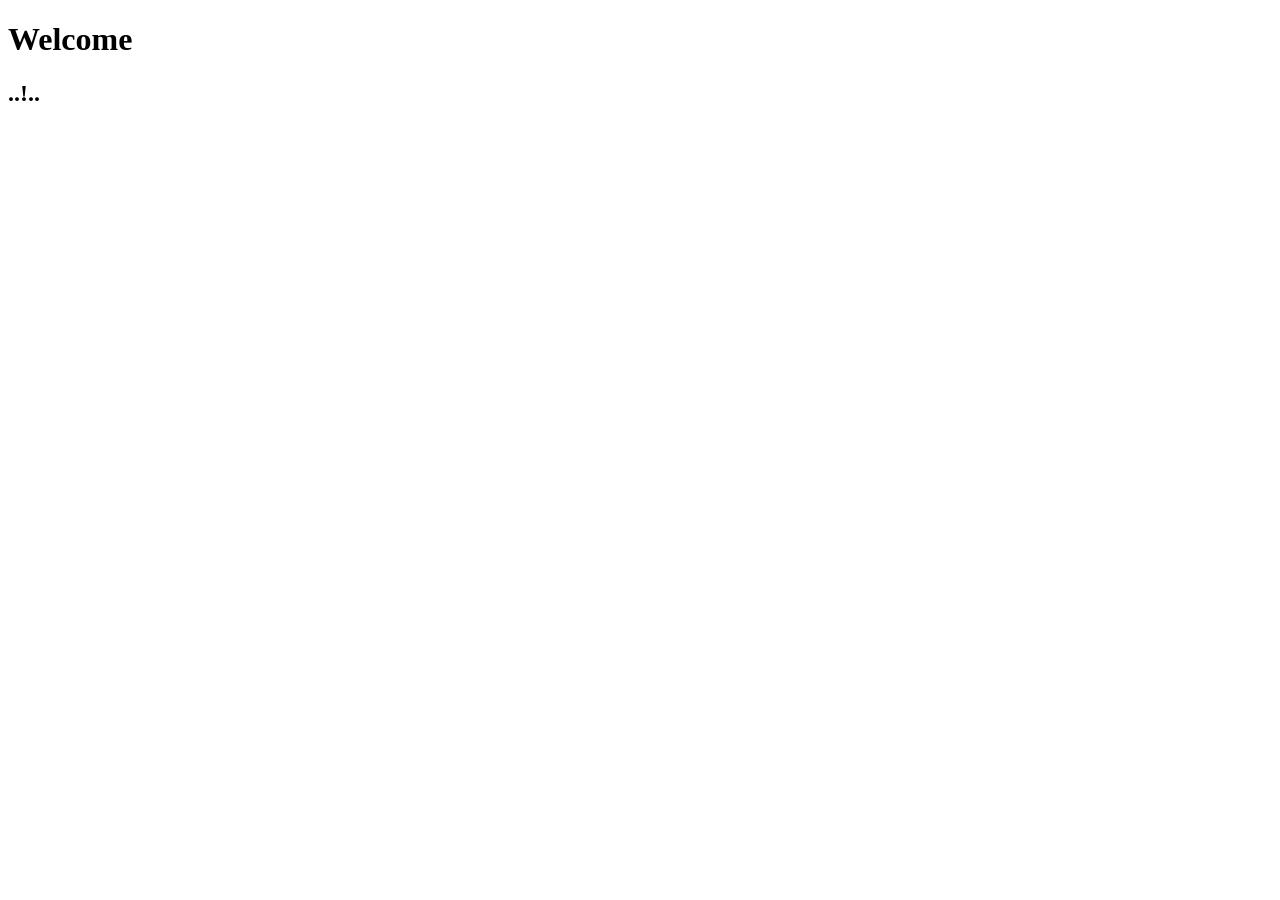
==== nlv/target/classes/templates/index.html @ bc9a08e9 "computer first" ====
<!DOCTYPE HTML>
<html xmlns:th="http://www.thymeleaf.org">
   <head>
      <meta charset="UTF-8" />
      <title>Welcome</title>
      <link rel="stylesheet" type="text/css" th:href="@{/css/style.css}"/>
   </head>
   <body>
      <h1>Welcome</h1>
      <h2 th:utext="${message}">..!..</h2>
      
      
   </body>
   
</html>
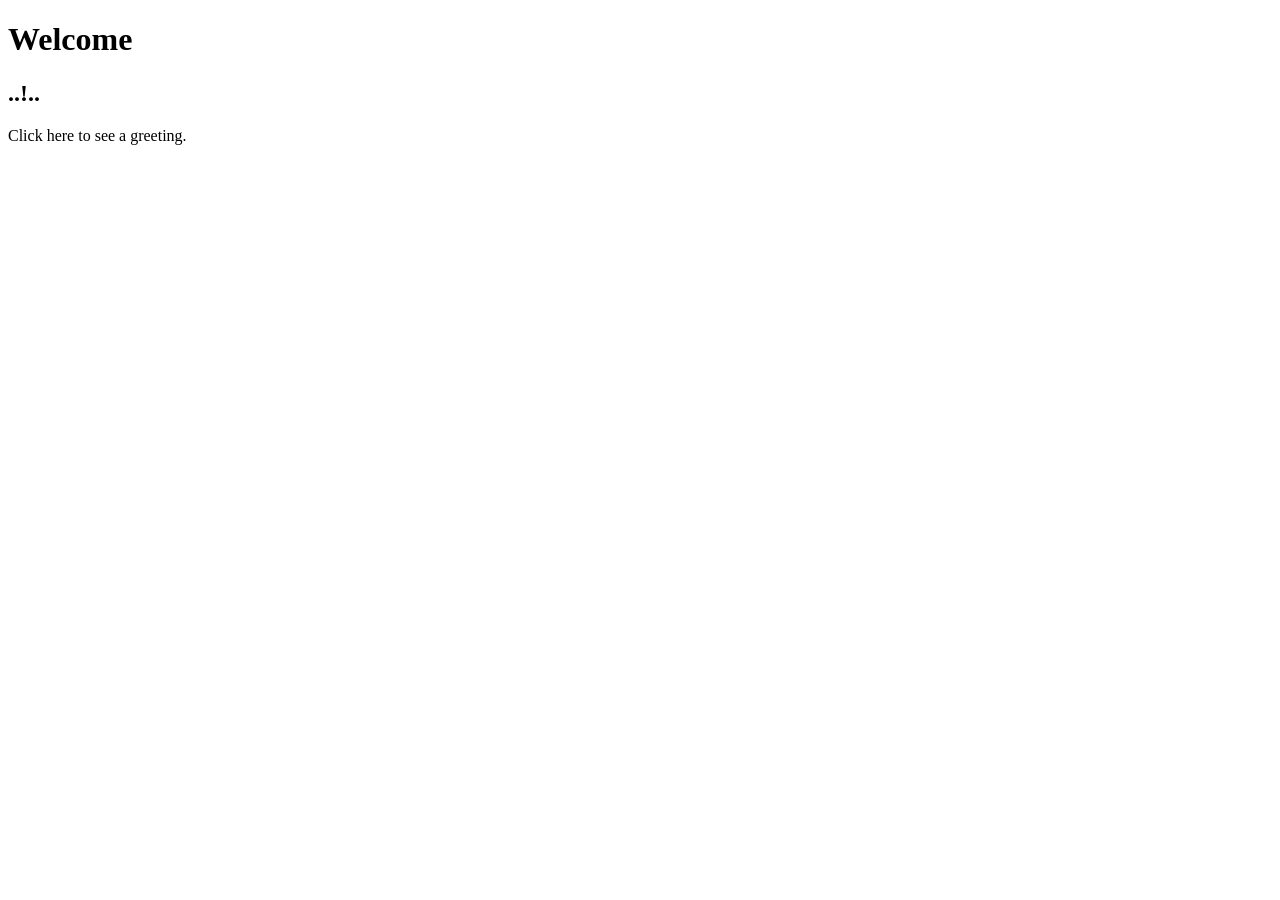
==== commit ac1de8ea: "add config login handle error" ====
--- a/nlv/target/classes/templates/index.html
+++ b/nlv/target/classes/templates/index.html
@@ -8,7 +8,10 @@
    <body>
       <h1>Welcome</h1>
       <h2 th:utext="${message}">..!..</h2>
-      
+      <div th:each= "customer : ${countryService}">
+      	<a th:utext= "${customer.name}"></a>
+      </div>
+      <p>Click <a th:href="@{/hello}">here</a> to see a greeting.</p>
       
    </body>
    
